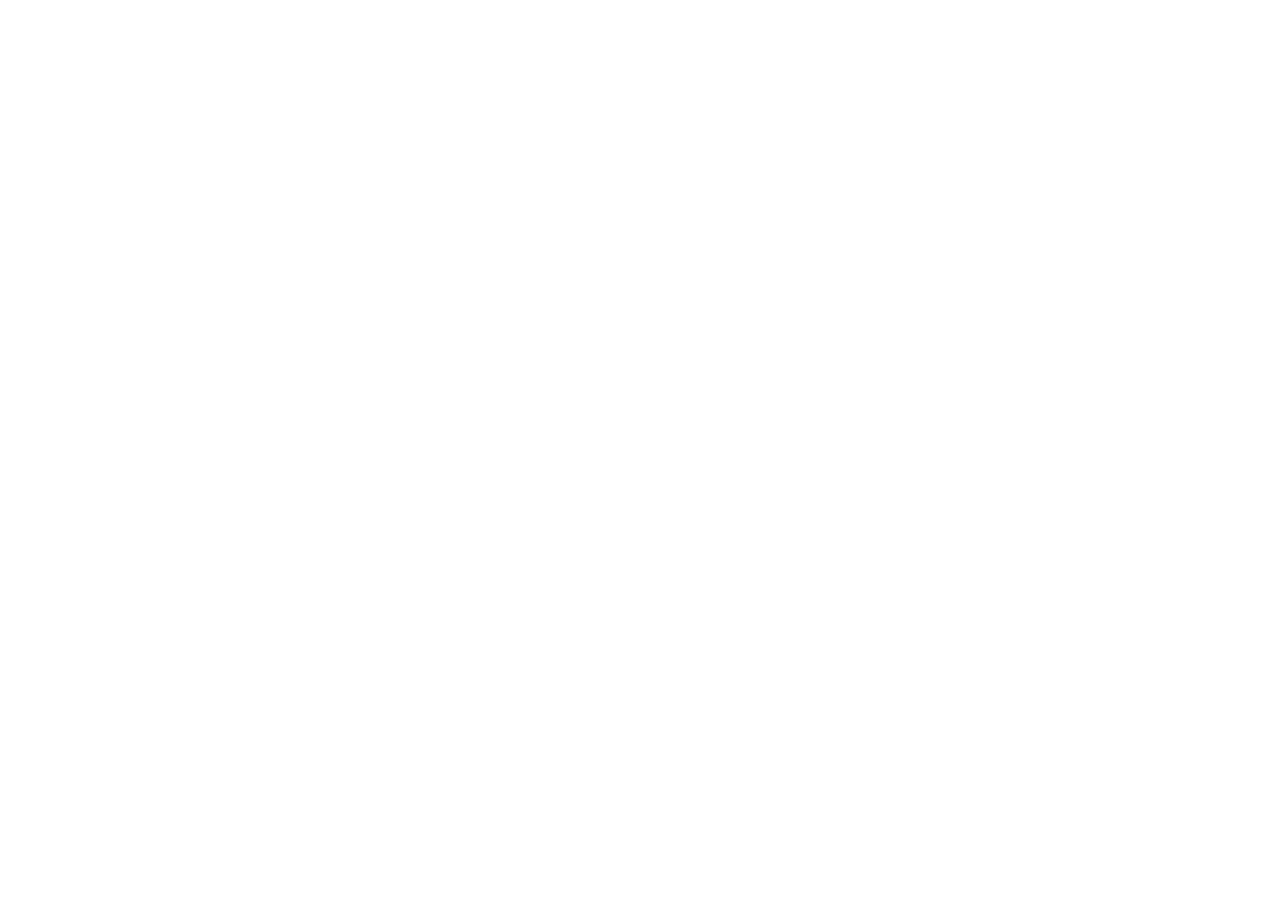
==== index.html @ f18be518 "html structure, font, and readme" ====
<!DOCTYPE html>
<html lang="en">
  <head>
    <meta charset="UTF-8" />
    <meta name="viewport" content="width=device-width, initial-scale=1.0" />
    <meta http-equiv="X-UA-Compatible" content="ie=edge" />
    <title>Code Quiz!</title>

    <link rel="stylesheet" href=".assets/css/styles.css" />
    <link rel="preconnect" href="https://fonts.googleapis.com">
    <link rel="preconnect" href="https://fonts.gstatic.com" crossorigin>
    <link href="https://fonts.googleapis.com/css2?family=Orbitron&display=swap" rel="stylesheet">
  </head>
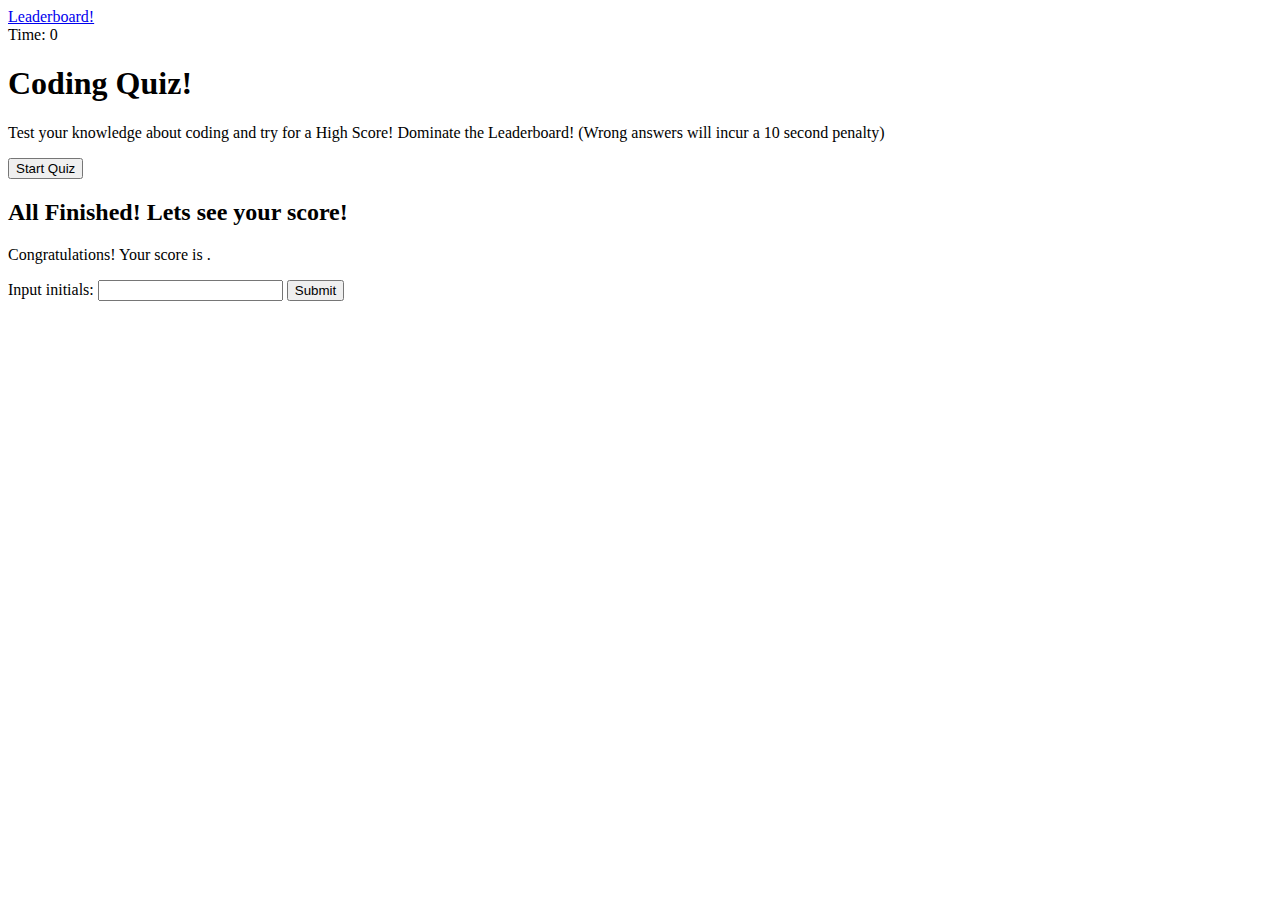
==== commit 3d91696b: "html updates" ====
--- a/index.html
+++ b/index.html
@@ -4,10 +4,46 @@
     <meta charset="UTF-8" />
     <meta name="viewport" content="width=device-width, initial-scale=1.0" />
     <meta http-equiv="X-UA-Compatible" content="ie=edge" />
-    <title>Code Quiz!</title>
+    <title>Coding Quiz!</title>
 
     <link rel="stylesheet" href=".assets/css/styles.css" />
     <link rel="preconnect" href="https://fonts.googleapis.com">
     <link rel="preconnect" href="https://fonts.gstatic.com" crossorigin>
     <link href="https://fonts.googleapis.com/css2?family=Orbitron&display=swap" rel="stylesheet">
   </head>
+
+  <body>
+    <div class="leaderboard"><a href="leaderboard.html">Leaderboard!</a></div>
+
+    <div class="timer">Time: <span id="time">0</span></div>
+
+    <div class="wrapper">
+      <div id="start-screen" class="start">
+        <h1>Coding Quiz!</h1>
+        <p>
+         Test your knowledge about coding and try for a High Score! Dominate the Leaderboard! (Wrong answers will incur a 10 second penalty)
+        </p>
+        <button id="start">Start Quiz</button>
+      </div>
+
+      <div id="questions" class="hide">
+        <h2 id="question-title"></h2>
+        <div id="choices" class="choices"></div>
+      </div>
+
+      <div id="end-screen" class="hide">
+        <h2>All Finished! Lets see your score!</h2>
+        <p>Congratulations! Your score is <span id="final-score"></span>.</p>
+        <p>
+          Input initials: <input type="text" id="initials" max="3" />
+          <button id="submit">Submit</button>
+        </p>
+      </div>
+
+      <div id="feedback" class="feedback hide"></div>
+    </div>
+
+    <script src=".assets/script/questions.js"></script>
+    <script src=".assets/script/script.js"></script>
+  </body>
+</html>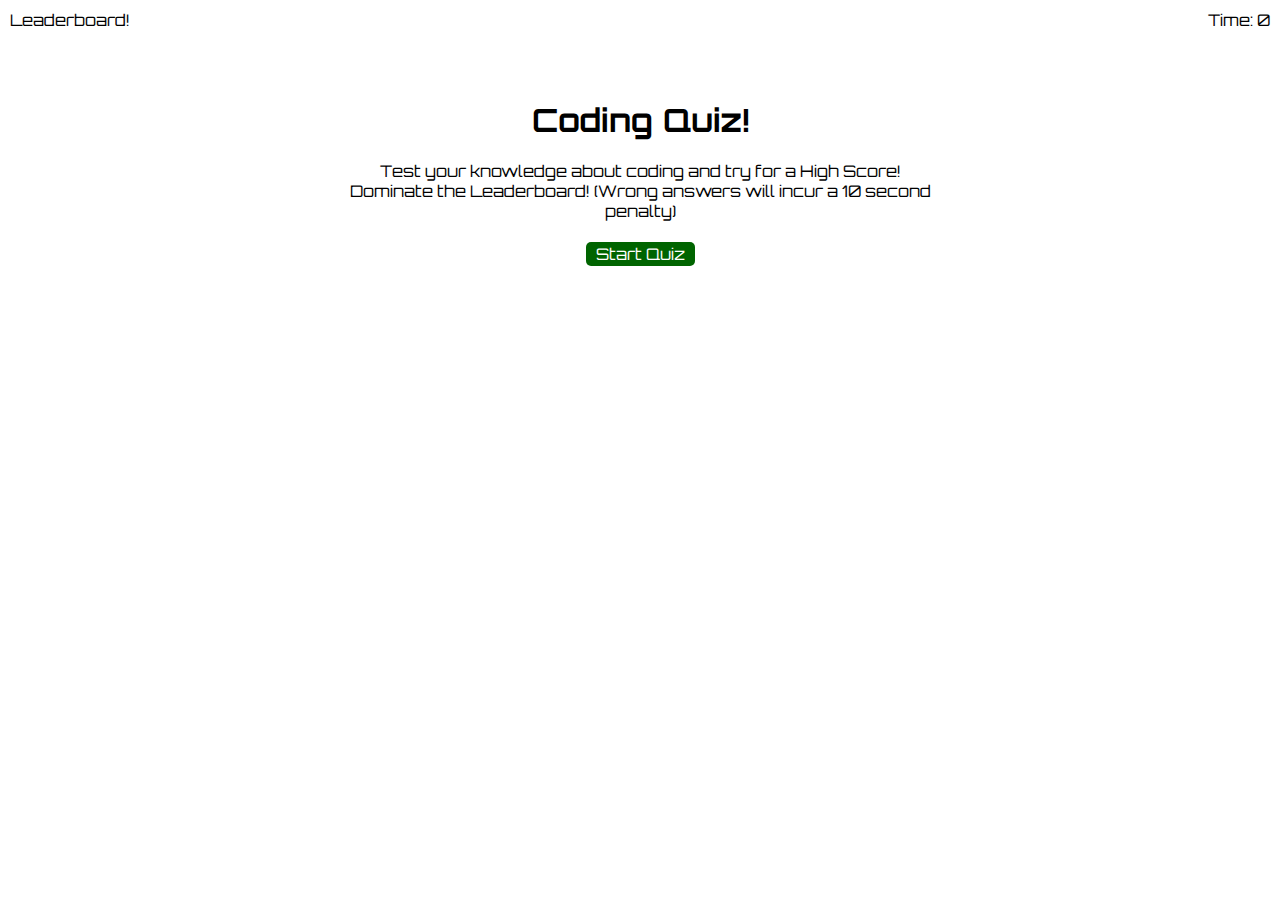
==== commit 6353f3cb: "css styling" ====
--- a/index.html
+++ b/index.html
@@ -6,7 +6,7 @@
     <meta http-equiv="X-UA-Compatible" content="ie=edge" />
     <title>Coding Quiz!</title>
 
-    <link rel="stylesheet" href=".assets/css/styles.css" />
+    <link rel="stylesheet" href="assets/css/styles.css" />
     <link rel="preconnect" href="https://fonts.googleapis.com">
     <link rel="preconnect" href="https://fonts.gstatic.com" crossorigin>
     <link href="https://fonts.googleapis.com/css2?family=Orbitron&display=swap" rel="stylesheet">
@@ -17,21 +17,21 @@
 
     <div class="timer">Time: <span id="time">0</span></div>
 
-    <div class="wrapper">
+    <div class="content">
       <div id="start-screen" class="start">
         <h1>Coding Quiz!</h1>
         <p>
          Test your knowledge about coding and try for a High Score! Dominate the Leaderboard! (Wrong answers will incur a 10 second penalty)
         </p>
-        <button id="start">Start Quiz</button>
+        <button id="start-quiz">Start Quiz</button>
       </div>
 
       <div id="questions" class="hide">
         <h2 id="question-title"></h2>
-        <div id="choices" class="choices"></div>
+        <div id="choice" class="choice"></div>
       </div>
 
-      <div id="end-screen" class="hide">
+      <div class="hide">
         <h2>All Finished! Lets see your score!</h2>
         <p>Congratulations! Your score is <span id="final-score"></span>.</p>
         <p>
@@ -46,4 +46,4 @@
     <script src=".assets/script/questions.js"></script>
     <script src=".assets/script/script.js"></script>
   </body>
-</html>+</html> --- a/assets/css/styles.css
+++ b/assets/css/styles.css
@@ -0,0 +1,87 @@
+body {
+    font-family: "Orbitron", serif;
+  }
+  .content {
+    margin: 100px auto 0 auto;
+    max-width: 600px;
+  }
+  
+  .hide {
+    display: none;
+  }
+  
+  .start {
+    text-align: center;
+  }
+  
+  .leaderboard {
+    position: absolute;
+    top: 10px;
+    left: 10px;
+  }
+  
+  .feedback {
+    font-style: bold;
+    font-size: 120%;
+    margin-top: 20px;
+    padding-top: 10px;
+    color: darkgray;
+    border-top: 2px solid rgb(201, 193, 193);
+  }
+  
+  .timer {
+    position: absolute;
+    top: 10px;
+    right: 10px;
+  }
+  
+  a {
+    color: black;
+    text-decoration: none;
+    transition: color 0.1s;
+  }
+  
+  a:hover {
+    color: darkgray;
+  }
+  
+  button {
+    display: inline-block;
+    margin: 5px;
+    cursor: pointer;
+    font-family: "Orbitron", bold;
+    font-size: 100%;
+    background-color: darkgreen;
+    border-radius: 5px;
+    padding: 2px 10px;
+    color: white;
+    border: 0;
+    transition: background-color 0.1s;
+  }
+  
+  button:hover {
+    background-color: darkgrey;
+  }
+  
+  .choice button {
+    display: block;
+  }
+  
+  input[type="text"] {
+    font-size: 100%;
+  }
+  
+  ol {
+    padding-left: 0px;
+    max-height: 400px;
+    overflow: auto;
+  }
+  
+  li {
+    padding: 5px;
+    list-style: decimal inside none;
+  }
+  
+  li:nth-child(odd) {
+    background-color: #dfdae7;
+  }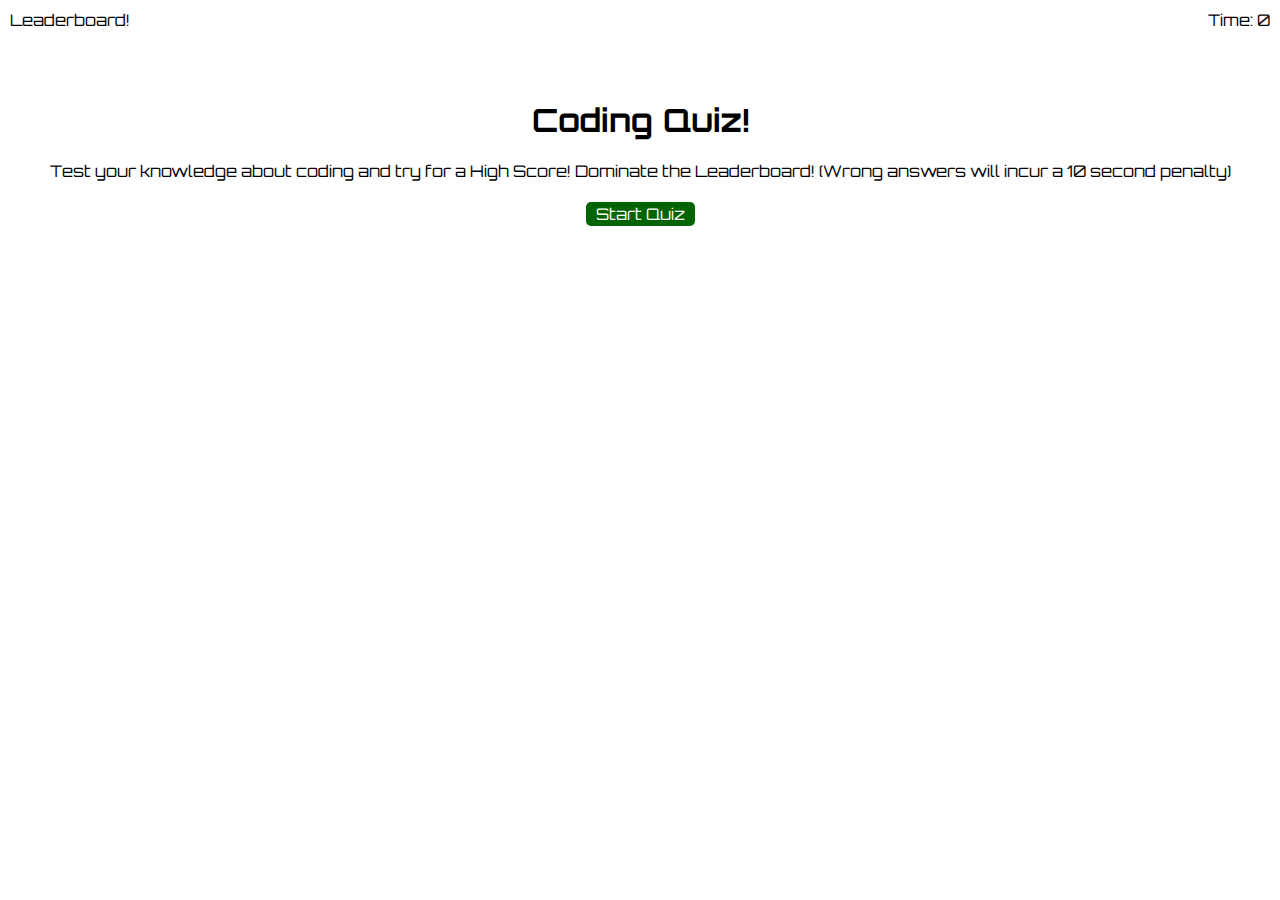
==== commit a5c1c297: "Javascript rough draft" ====
--- a/index.html
+++ b/index.html
@@ -43,7 +43,7 @@
       <div id="feedback" class="feedback hide"></div>
     </div>
 
-    <script src=".assets/script/questions.js"></script>
-    <script src=".assets/script/script.js"></script>
+    <script src="assets/script/question.js"></script>
+    <script src="assets/script/script.js"></script>
   </body>
 </html> --- a/assets/css/styles.css
+++ b/assets/css/styles.css
@@ -3,7 +3,8 @@
   }
   .content {
     margin: 100px auto 0 auto;
-    max-width: 600px;
+    text-align: center;
+    width: 100%;
   }
   
   .hide {
@@ -62,11 +63,7 @@
   button:hover {
     background-color: darkgrey;
   }
-  
-  .choice button {
-    display: block;
-  }
-  
+
   input[type="text"] {
     font-size: 100%;
   }
